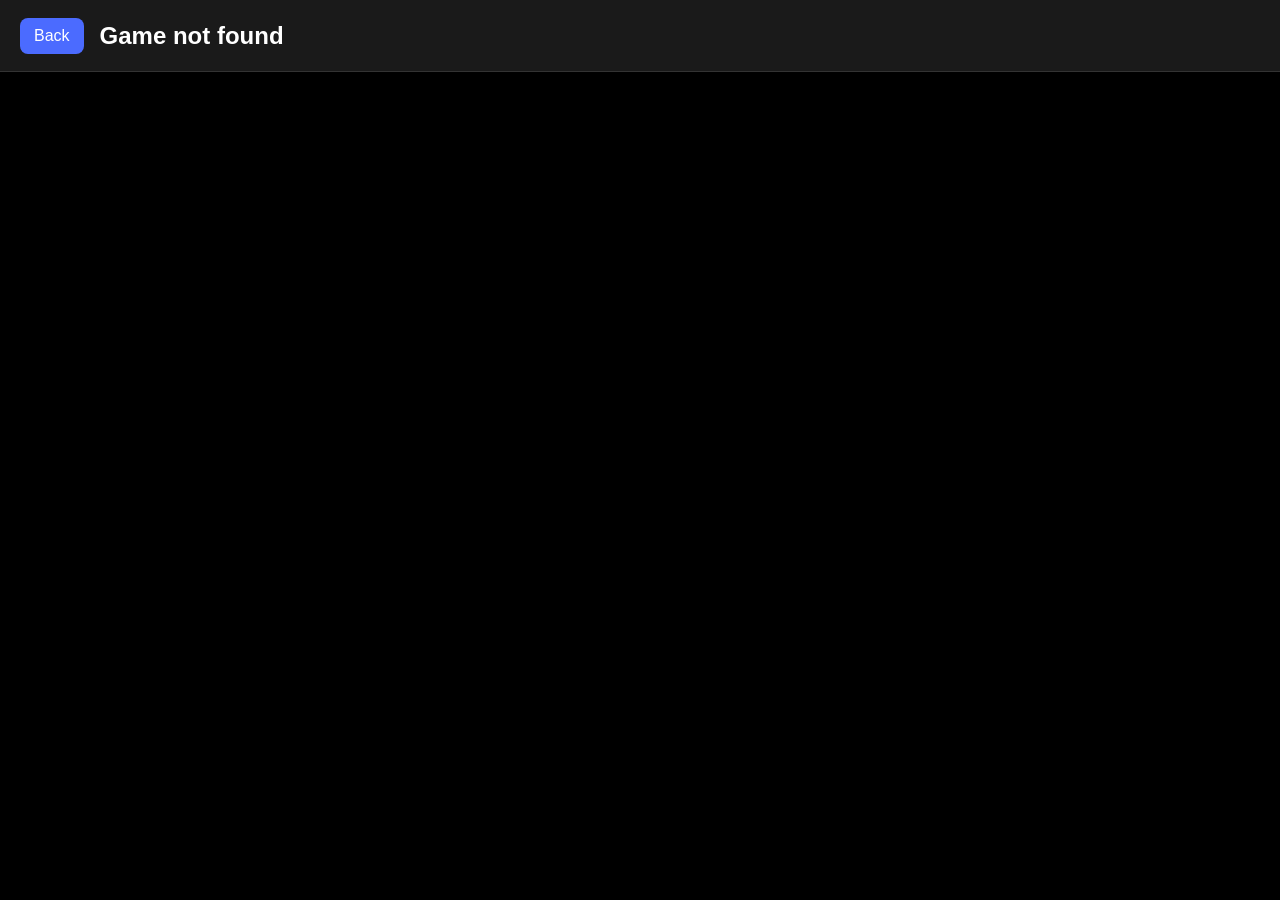
==== game.html @ 62691b04 "Add files via upload" ====
<!DOCTYPE html>
<html lang="en">
<head>
  <meta charset="UTF-8" />
  <meta name="viewport" content="width=device-width, initial-scale=1.0" />
  <title>Play</title>
  <link rel="stylesheet" href="style.css" />
</head>
<body>
  <div class="topbar">
    <a href="index.html" class="back-btn">Back</a>
    <h1 id="gameTitle">Loading...</h1>
  </div>

  <div class="frame-wrap">
    <iframe id="frame" scrolling="no"></iframe>
  </div>

  <script>
    const games = [
      { title: "Minecraft", folder: "minecraft" },
      { title: "Geometry Dash", folder: "geometry-dash" },
      { title: "Hollow Knight", folder: "hollow-knight" },
      { title: "Level Devil", folder: "level-devil" },
      { title: "Escape road", folder: "escape-road" }
    ];

    const p = new URLSearchParams(location.search);
    const f = p.get("folder");
    const g = games.find(x => x.folder === f);

    const titleEl = document.getElementById("gameTitle");
    const frameEl = document.getElementById("frame");

    if (g) {
      titleEl.textContent = g.title;
      frameEl.src = "games/" + g.folder + "/index.html";
    } else {
      titleEl.textContent = "Game not found";
    }
  </script>
</body>
</html>
---- style.css ----
* {
  box-sizing: border-box;
}

html {
  width: 100%;
  height: 100%;
  overflow: hidden;
}

body {
  margin: 0;
  padding: 0;
  width: 100%;
  height: 100%;
  overflow: hidden;
  background: #111;
  color: #fff;
  font-family: Arial, sans-serif;
}

.topbar {
  position: fixed;
  top: 0;
  left: 0;
  right: 0;
  height: 72px;
  display: flex;
  align-items: center;
  gap: 16px;
  padding: 0 20px;
  background: #1a1a1a;
  border-bottom: 1px solid #333;
  z-index: 10;
}

.topbar h1 {
  margin: 0;
  font-size: 24px;
  line-height: 1;
}

.back-btn {
  color: white;
  text-decoration: none;
  background: #4b6bff;
  padding: 10px 14px;
  border-radius: 8px;
  line-height: 1;
  flex: 0 0 auto;
}

.frame-wrap {
  position: fixed;
  top: 72px;
  left: 0;
  right: 0;
  bottom: 0;
  overflow: hidden;
  background: #000;
}

#frame {
  display: block;
  width: 100%;
  height: 100%;
  border: 0;
  margin: 0;
  padding: 0;
  background: #000;
}
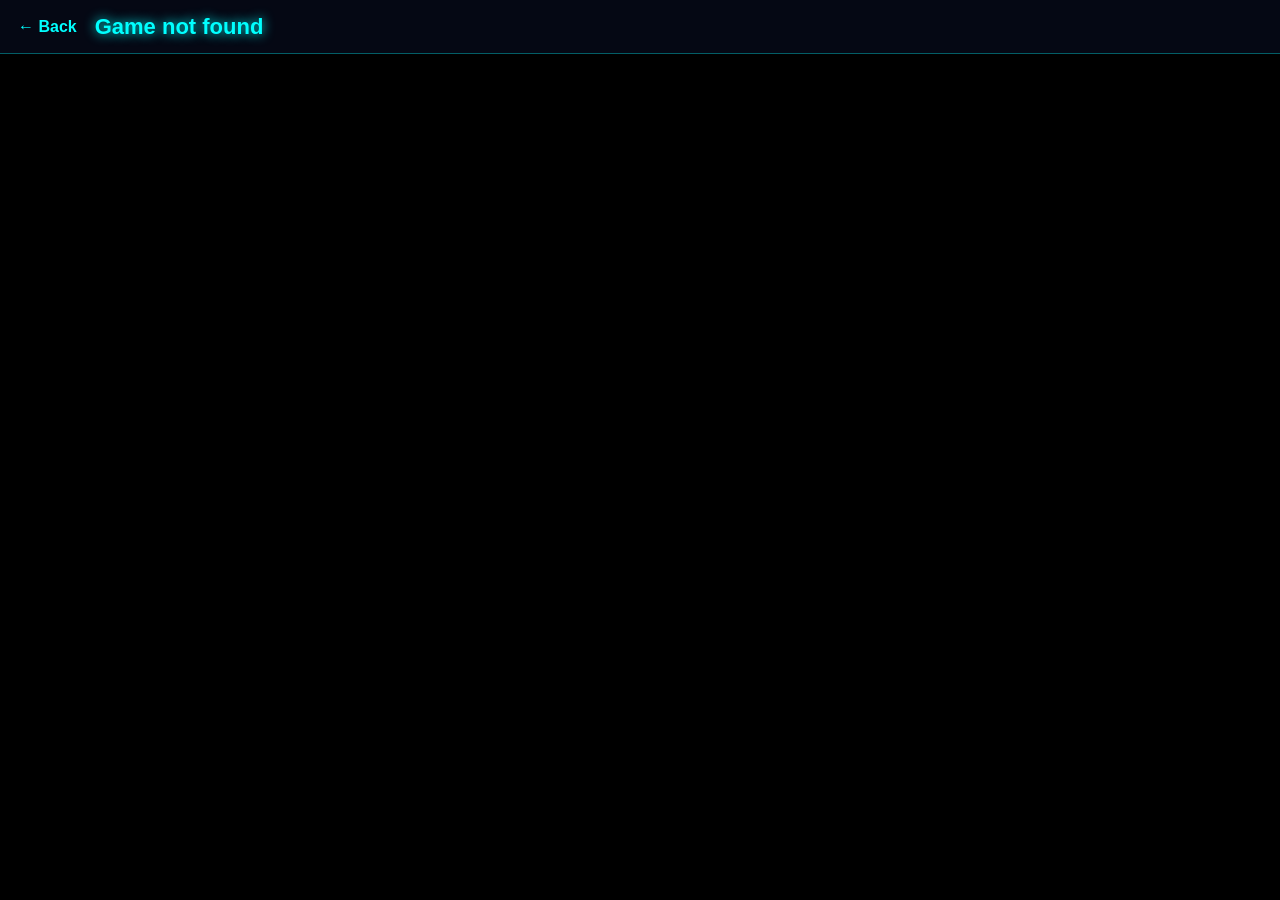
==== commit 4c962383: "Update game.html" ====
--- a/game.html
+++ b/game.html
@@ -1,43 +1,96 @@
 <!DOCTYPE html>
-<html lang="en">
+<html lang="zh-CN">
 <head>
-  <meta charset="UTF-8" />
-  <meta name="viewport" content="width=device-width, initial-scale=1.0" />
-  <title>Play</title>
-  <link rel="stylesheet" href="style.css" />
+<meta charset="UTF-8">
+<meta name="viewport" content="width=device-width, initial-scale=1.0">
+<title>Play Game</title>
+
+<style>
+html, body {
+    margin: 0;
+    padding: 0;
+    width: 100%;
+    height: 100%;
+    background: #000;
+    overflow: hidden;
+    font-family: Arial, sans-serif;
+}
+
+.topbar {
+    height: 54px;
+    background: #050814;
+    color: white;
+    display: flex;
+    align-items: center;
+    gap: 18px;
+    padding: 0 18px;
+    box-sizing: border-box;
+    border-bottom: 1px solid rgba(0,255,255,0.35);
+}
+
+.back-link {
+    color: #0ff;
+    text-decoration: none;
+    font-weight: bold;
+}
+
+#gameTitle {
+    margin: 0;
+    font-size: 22px;
+    color: #0ff;
+    text-shadow: 0 0 12px #0ff;
+}
+
+.frame-wrap {
+    width: 100%;
+    height: calc(100vh - 54px);
+    background: #000;
+}
+
+#gameFrame {
+    width: 100%;
+    height: 100%;
+    border: none;
+    display: block;
+    background: #000;
+}
+</style>
 </head>
+
 <body>
-  <div class="topbar">
-    <a href="index.html" class="back-btn">Back</a>
+
+<div class="topbar">
+    <a class="back-link" href="index.html">← Back</a>
     <h1 id="gameTitle">Loading...</h1>
-  </div>
+</div>
 
-  <div class="frame-wrap">
-    <iframe id="frame" scrolling="no"></iframe>
-  </div>
+<div class="frame-wrap">
+    <iframe id="gameFrame" allowfullscreen></iframe>
+</div>
 
-  <script>
-    const games = [
-      { title: "Minecraft", folder: "minecraft" },
-      { title: "Geometry Dash", folder: "geometry-dash" },
-      { title: "Hollow Knight", folder: "hollow-knight" },
-      { title: "Level Devil", folder: "level-devil" },
-      { title: "Escape road", folder: "escape-road" }
-    ];
+<script>
+const games = [
+    { title: "Minecraft", folder: "minecraft" },
+    { title: "Geometry Dash", folder: "geometry-dash" },
+    { title: "Hollow Knight", folder: "hollow-knight" },
+    { title: "Level Devil", folder: "level-devil" }
+];
 
-    const p = new URLSearchParams(location.search);
-    const f = p.get("folder");
-    const g = games.find(x => x.folder === f);
+const params = new URLSearchParams(location.search);
+const folder = params.get("folder");
 
-    const titleEl = document.getElementById("gameTitle");
-    const frameEl = document.getElementById("frame");
+const game = games.find(g => g.folder === folder);
 
-    if (g) {
-      titleEl.textContent = g.title;
-      frameEl.src = "games/" + g.folder + "/index.html";
-    } else {
-      titleEl.textContent = "Game not found";
-    }
-  </script>
+const title = document.getElementById("gameTitle");
+const frame = document.getElementById("gameFrame");
+
+if (game) {
+    title.textContent = game.title;
+    frame.src = "games/" + game.folder + "/index.html";
+} else {
+    title.textContent = "Game not found";
+}
+</script>
+
 </body>
 </html>
